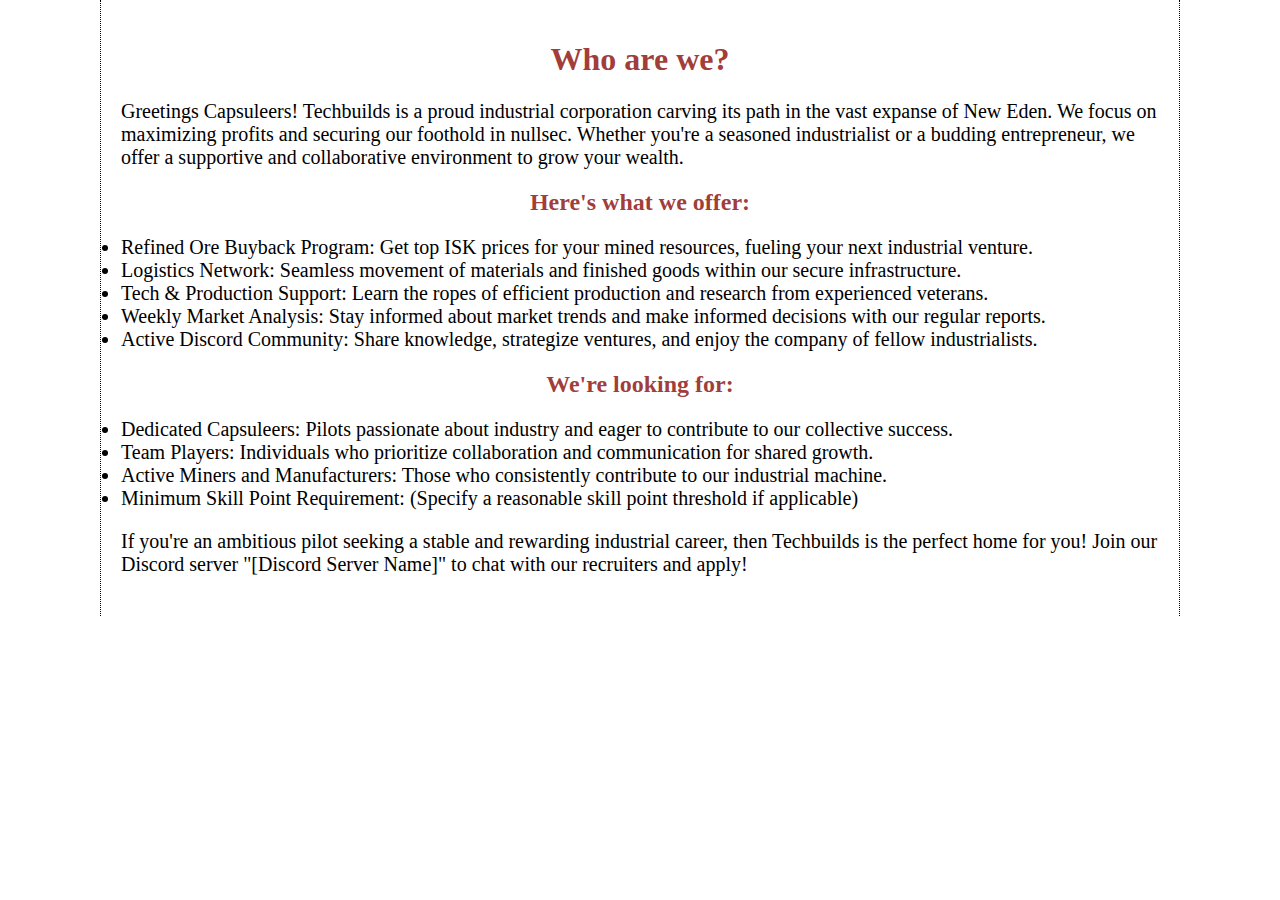
==== about.html @ 95a37432 "added about me and gallery pages" ====
<!DOCTYPE html>
<html lang="en">
<head>
    <meta charset="UTF-8">
    <meta name="viewport" content="width=device-width, initial-scale=1.0">
    <link rel="stylesheet" href="./style.css">
        <title>Techbuilds - Home</title>


        <!--Font Families------------------->
        <link rel="preconnect" href="https://fonts.googleapis.com">
        <link rel="preconnect" href="https://fonts.gstatic.com" crossorigin>
        <link
        href="https://fonts.googleapis.com/css2?family=Press+Start+2P&family=Roboto:wght@300&family=Share+Tech&display=swap"
        rel="stylesheet">
        <link href="https://fonts.googleapis.com/css2?family=Oswald&display=swap" rel="stylesheet">
        <link href="https://fonts.googleapis.com/css2?family=Bebas+Neue&family=Oswald&display=swap" rel="stylesheet">
        <!----------------->
    <title>About Us</title>
</head>
<body>
    <main>
        <div id="first">
            <h1>Who are we?</h1>
            <p id="lorem"> Greetings Capsuleers!

            Techbuilds is a proud industrial corporation carving its path in the vast
            expanse of New Eden. We focus on maximizing profits and securing our foothold 
            in nullsec. Whether you're a seasoned industrialist or a budding 
            entrepreneur, we offer a supportive and collaborative environment to grow your 
            wealth.</p>

            <h2>Here's what we offer:</h3>
            <li>Refined Ore Buyback Program: Get top ISK prices for your mined resources, 
                fueling your next industrial venture.</li>
            <li>Logistics Network: Seamless movement of materials and finished goods within 
                our secure infrastructure.</li>
            <li>Tech & Production Support: Learn the ropes of efficient production and research 
                from experienced veterans.</li>
            <li>Weekly Market Analysis: Stay informed about market trends and make informed 
                decisions with our regular reports.</li>
            <li>Active Discord Community: Share knowledge, strategize ventures, and enjoy the 
                company of fellow industrialists.</li>

            <h2>We're looking for:</h3>
            <li>Dedicated Capsuleers: Pilots passionate about industry and eager to contribute 
                to our collective success.</li>
            <li>Team Players: Individuals who prioritize collaboration and communication for 
                shared growth.</li>
            <li>Active Miners and Manufacturers: Those who consistently contribute to our 
                industrial machine.</li>
            <li>Minimum Skill Point Requirement: (Specify a reasonable skill point threshold 
                if applicable)</li>
            <p>If you're an ambitious pilot seeking a stable and rewarding industrial career, 
            then Techbuilds is the perfect home for you!

            Join our Discord server "[Discord Server Name]" to chat with our recruiters and 
            apply!</p>
        </div>
    </main>
</body>
</html>
---- style.css ----
.topnav {
    background-color: #ad1a1a;
    overflow: hidden;
    font-family: 'Share Tech', sans-serif;
    width: 100vw;
    max-width: 100vw;
    position: fixed;
    top: 0;
    left: 0;
    z-index: 1;
  }
  
  /* Style the links inside the navigation bar */
  .topnav a {
    float: left;
    color: #f2f2f2;
    text-align: center;
    padding: 14px 16px;
    text-decoration: none;
    font-size: 17px;
  }
  
  /* Change the color of links on hover */
  .topnav a:hover {
    background-color: rgb(251, 114, 0);
    color: black;
  }
  
  /* Add a color to the active/current link */
  .topnav a.active {
    background-color: #5e111c;
    color: white;
  }

 
    


body {
    background: url("image") no-repeat top center fixed;
    background-size: cover;
    margin: 0;
    padding: 0;
    height: 100%;
    width: 100%;
    overflow: auto;
}

main {
    margin: auto;
    width: auto;
    max-width: 1080px;
    align-items: center;
    padding: 40px 34;
}

h1, h2, h3 {
    color: rgba(137, 7, 4, 0.8);
    text-align: center;
}

.topContainer{
    background: url("./media/52.jpg") no-repeat top center fixed;
    background-size: cover;
    height: 100vh;
    width: 100%;
    margin: 0;
    padding: 0;
    color: white;
    margin-top: 47px;
    z-index: -1;
    background-size: cover;
    margin-bottom: 100px;
   
    
 } 

.topHeader {    
    text-align: center;
    z-index: -1;
}

#topTitle {
    font-size: 50px;
    font-family: 'Share Tech', sans-serif;
    color: white;
    background-color: rgba(137, 7, 4, 0.5);
    opacity: 1;
    align-items: center;
    z-index: 1;
} 

.social-media {
    display: inline-flex;
    justify-content: center;
    align-items: center;
    margin-top: 20px;
    background-color: rgba(137, 7, 4, 0.9);
    padding: 10px;
    border-radius: 25px;
}

#discord-logo {
    height: 25px;
}

#zkill-logo {
    height: 25px;
    padding-left: 10px;
}

#main-page-img-logo{
    left: 50%;
    position: static;
    width: 250px;
    height: 250px;
    background-attachment: fixed;
    z-index: 0;
    padding-top: 100px;
}

p {
    font-size: 20px;
}

#first {
    padding: 20px;
    border-right: 1px dotted black;
    border-left: 1px dotted black;
}

li {
    font-size: 20px;
}
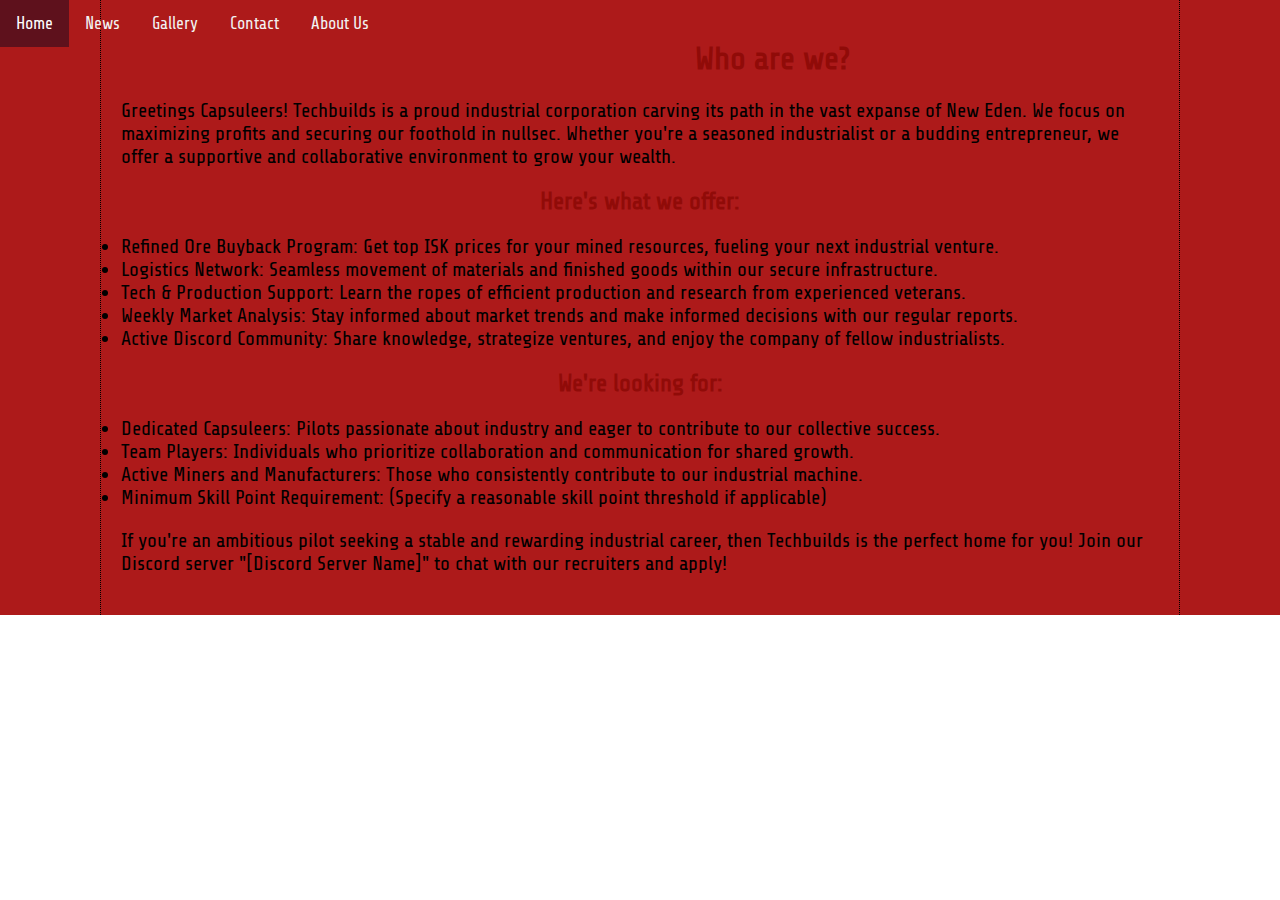
==== commit 8de283e8: "added gallery and about me page links" ====
--- a/about.html
+++ b/about.html
@@ -19,6 +19,15 @@
     <title>About Us</title>
 </head>
 <body>
+
+    <div class="topnav">
+        <a class="active" href="index.html">Home</a>
+        <a href="#news">News</a>
+        <a href="#gallery" href="gallery.html">Gallery</a>
+        <a href="contact">Contact</a..>
+        <a href="about.html">About Us</a>
+    </div">
+    
     <main>
         <div id="first">
             <h1>Who are we?</h1>
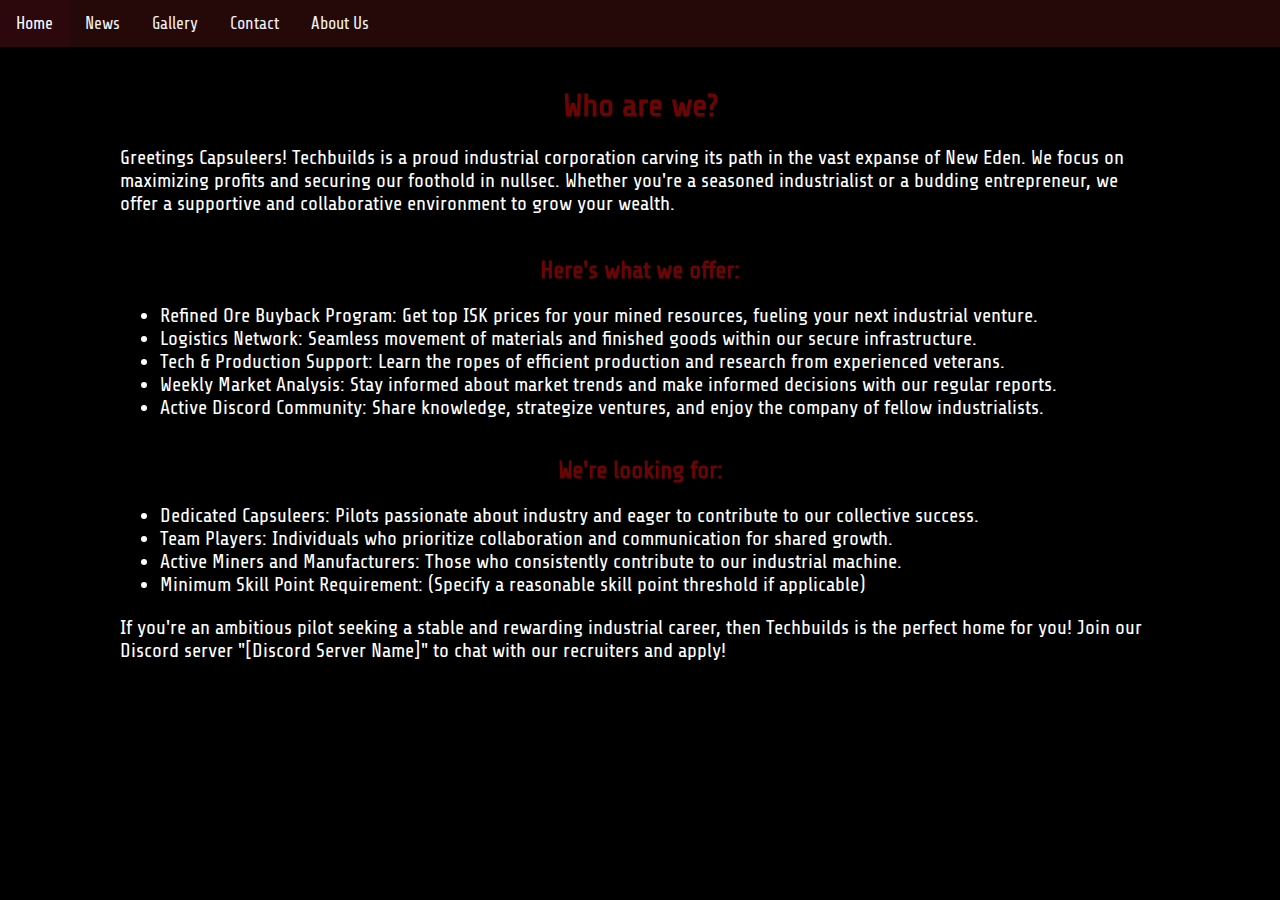
==== commit 7648bc55: "styling chages" ====
--- a/about.html
+++ b/about.html
@@ -20,51 +20,68 @@
 </head>
 <body>
 
-    <div class="topnav">
+    <nav>
         <a class="active" href="index.html">Home</a>
         <a href="#news">News</a>
         <a href="#gallery" href="gallery.html">Gallery</a>
         <a href="contact">Contact</a..>
         <a href="about.html">About Us</a>
-    </div">
-    
+    </nav>
+
     <main>
         <div id="first">
-            <h1>Who are we?</h1>
-            <p id="lorem"> Greetings Capsuleers!
+            <div>
+                <h1>Who are we?</h1>
+                <p id="lorem"> Greetings Capsuleers!
 
-            Techbuilds is a proud industrial corporation carving its path in the vast
-            expanse of New Eden. We focus on maximizing profits and securing our foothold 
-            in nullsec. Whether you're a seasoned industrialist or a budding 
-            entrepreneur, we offer a supportive and collaborative environment to grow your 
-            wealth.</p>
+                Techbuilds is a proud industrial corporation carving its path in the vast
+                expanse of New Eden. We focus on maximizing profits and securing our foothold 
+                in nullsec. Whether you're a seasoned industrialist or a budding 
+                entrepreneur, we offer a supportive and collaborative environment to grow your 
+                wealth.</p>
+            </div>
 
-            <h2>Here's what we offer:</h3>
-            <li>Refined Ore Buyback Program: Get top ISK prices for your mined resources, 
-                fueling your next industrial venture.</li>
-            <li>Logistics Network: Seamless movement of materials and finished goods within 
-                our secure infrastructure.</li>
-            <li>Tech & Production Support: Learn the ropes of efficient production and research 
-                from experienced veterans.</li>
-            <li>Weekly Market Analysis: Stay informed about market trends and make informed 
-                decisions with our regular reports.</li>
-            <li>Active Discord Community: Share knowledge, strategize ventures, and enjoy the 
-                company of fellow industrialists.</li>
+            <div id="dotted-line"></div>
 
-            <h2>We're looking for:</h3>
-            <li>Dedicated Capsuleers: Pilots passionate about industry and eager to contribute 
-                to our collective success.</li>
-            <li>Team Players: Individuals who prioritize collaboration and communication for 
-                shared growth.</li>
-            <li>Active Miners and Manufacturers: Those who consistently contribute to our 
-                industrial machine.</li>
-            <li>Minimum Skill Point Requirement: (Specify a reasonable skill point threshold 
-                if applicable)</li>
-            <p>If you're an ambitious pilot seeking a stable and rewarding industrial career, 
-            then Techbuilds is the perfect home for you!
+            <div>
 
-            Join our Discord server "[Discord Server Name]" to chat with our recruiters and 
-            apply!</p>
+                <h2>Here's what we offer:</h2>
+                    <ul>
+                        <li>Refined Ore Buyback Program: Get top ISK prices for your mined resources, 
+                            fueling your next industrial venture.</li>
+                        <li>Logistics Network: Seamless movement of materials and finished goods within 
+                            our secure infrastructure.</li>
+                        <li>Tech & Production Support: Learn the ropes of efficient production and research 
+                            from experienced veterans.</li>
+                        <li>Weekly Market Analysis: Stay informed about market trends and make informed 
+                            decisions with our regular reports.</li>
+                        <li>Active Discord Community: Share knowledge, strategize ventures, and enjoy the 
+                            company of fellow industrialists.</li>
+                    </ul>
+            </div>
+
+            <div id="dotted-line"></div>
+
+            <div>
+                <h2>We're looking for:</h2>
+
+                    <ul>
+                        <li>Dedicated Capsuleers: Pilots passionate about industry and eager to contribute 
+                            to our collective success.</li>
+                        <li>Team Players: Individuals who prioritize collaboration and communication for 
+                            shared growth.</li>
+                        <li>Active Miners and Manufacturers: Those who consistently contribute to our 
+                            industrial machine.</li>
+                        <li>Minimum Skill Point Requirement: (Specify a reasonable skill point threshold 
+                            if applicable)</li>
+                    </ul>
+
+                <p>If you're an ambitious pilot seeking a stable and rewarding industrial career, 
+                then Techbuilds is the perfect home for you!
+
+                Join our Discord server "[Discord Server Name]" to chat with our recruiters and 
+                apply!</p>
+            </div>
         </div>
     </main>
 </body>
--- a/style.css
+++ b/style.css
@@ -1,17 +1,17 @@
-.topnav {
-    background-color: #ad1a1a;
+nav {
+    background-color: #250909;
     overflow: hidden;
     font-family: 'Share Tech', sans-serif;
     width: 100vw;
     max-width: 100vw;
-    position: fixed;
+    position: relative;
     top: 0;
     left: 0;
-    z-index: 1;
+    /* z-index: 1; */
   }
   
   /* Style the links inside the navigation bar */
-  .topnav a {
+  nav a {
     float: left;
     color: #f2f2f2;
     text-align: center;
@@ -21,14 +21,14 @@
   }
   
   /* Change the color of links on hover */
-  .topnav a:hover {
+  nav a:hover {
     background-color: rgb(251, 114, 0);
     color: black;
   }
   
   /* Add a color to the active/current link */
-  .topnav a.active {
-    background-color: #5e111c;
+  nav a.active {
+    background-color: #2c080d;
     color: white;
   }
 
@@ -44,6 +44,7 @@
     height: 100%;
     width: 100%;
     overflow: auto;
+    background-color: black;
 }
 
 main {
@@ -57,6 +58,7 @@
 h1, h2, h3 {
     color: rgba(137, 7, 4, 0.8);
     text-align: center;
+    font-family: 'Share Tech', sans-serif;
 }
 
 .topContainer{
@@ -67,7 +69,6 @@
     margin: 0;
     padding: 0;
     color: white;
-    margin-top: 47px;
     z-index: -1;
     background-size: cover;
     margin-bottom: 100px;
@@ -121,14 +122,25 @@
 
 p {
     font-size: 20px;
+    color: white;
+    font-family: 'Share Tech', sans-serif;
 }
 
 #first {
     padding: 20px;
-    border-right: 1px dotted black;
-    border-left: 1px dotted black;
 }
 
 li {
+    font-family: 'Share Tech', sans-serif;
     font-size: 20px;
+    color: white
 }
+
+#dotted-line {
+    
+    
+    border-top: black;
+    border-style: dashed;
+    border-width: .4px;
+    
+}
